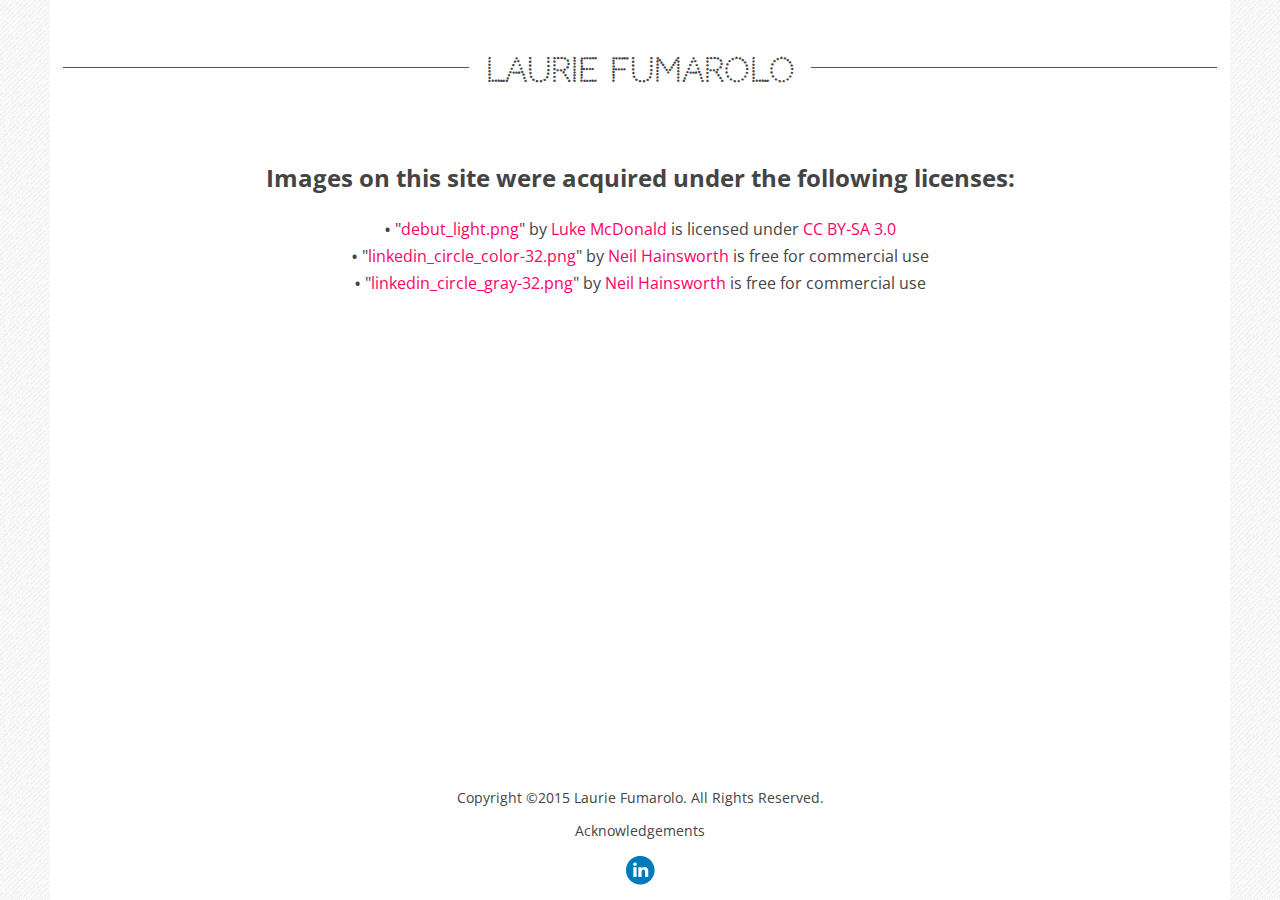
==== publish/acknowledgements.html @ 7a0d5b75 "Adding HTML5 shiv." ====
<!DOCTYPE>
<html lang="en">
<head>
<meta charset="utf-8" />
<!-- Prevents zoomed-out look on mobile devices -->
<meta name="viewport" content="width=device-width, initial-scale=1, maximum-scale=1, user-scalable=0" />

<title>Laurie Fumarolo | Acknowledgements</title>

<link href="http://fonts.googleapis.com/css?family=Open+Sans+Condensed:700,300" rel="stylesheet" type="text/css">
<link href="http://fonts.googleapis.com/css?family=Codystar" rel="stylesheet" type="text/css">
<link href="css/styles.css" rel="stylesheet" type="text/css">

<!--[if lt IE 9]>
<script src="js/html5shiv.min.js"></script>
<![endif]-->
</head>
<body>
<div id="wrapper">
	<header>
		<h1><a href="index.html">Laurie Fumarolo</a></h1>
	</header>
	<div id="content">
		<section>
			<h2>Images on this site were acquired under the following licenses:</h2>
			<ul class="acknowledgementList">
				<li>&quot;<a href="http://www.transparenttextures.com/" target="_blank">debut_light.png</a>&quot; by <a href="http://lukemcdonald.com/" target="_blank">Luke McDonald</a> is licensed under <a href="https://creativecommons.org/licenses/by-sa/3.0/" target="_blank">CC BY-SA 3.0</a></li>
				<li>&quot;<a href="https://www.iconfinder.com/icons/107178/circle_color_linkedin_icon#size=32" target="_blank">linkedin_circle_color-32.png</a>&quot; by <a href="https://www.iconfinder.com/neilorangepeel" target="_blank">Neil Hainsworth</a> is free for commercial use</li>
				<li>&quot;<a href="https://www.iconfinder.com/icons/107149/circle_gray_linkedin_icon#size=32" target="_blank">linkedin_circle_gray-32.png</a>&quot; by <a href="https://www.iconfinder.com/neilorangepeel" target="_blank">Neil Hainsworth</a> is free for commercial use</li>
			</ul>
		</section>
	</div>
	<footer>
		<p>Copyright &copy;2015 Laurie Fumarolo. All Rights Reserved.</p>
		<p><a href="acknowledgements.html">Acknowledgements</a></p>
		<a class="social" href="http://linkedin.com/in/lauriefumarolo" target="_blank"></a>
	</footer>
</div>
</body>
</html>
---- publish/css/styles.css ----
html, body {
	height: 100%;
	margin: 0 25px;
	padding: 0;
	background-image: url('../images/debut-light.png');
	background-repeat: repeat;
	font-family: 'Open Sans Condensed', sans-serif;
	color: #454445; /* Dark gray */
}

a:link, a:visited, a:hover {
	color: #454445; /* Dark gray */
	text-decoration: none;
}

#wrapper {
	display: -webkit-flex;
	display: flex;
	-webkit-flex-direction: column;
	flex-direction: column;
	min-height: 100%;
	background: white;
}

/* Laurie Fumarolo header styles */

header {
	padding: 30px;
}

header h1 {
	display: -webkit-flex;
	display: flex;
	-webkit-flex-direction: row;
	flex-direction: row;
	text-align: center;
	font-family: 'Codystar', cursive;
	white-space: nowrap;
}

/* Horizontal lines */
header h1:before, header h1:after {
	-webkit-flex: 1;
	flex: 1;
	position: relative;
	top: 0.5em;
	content: '';
	border-top: 1px solid #FF0066; /* Hot pink */
}

header h1:before {
	right: 1.5%;
}

header h1:after {
	left: 1.5%;
}

/* Content styles */

#content {
	-webkit-flex: 1;
	flex: 1;
}

/* About me styles */

#about_me p {
	padding: 0 30px;
	text-align: center;
	font-size: 18px;
}

/* Project tile styles */

#projects {
	width: 450px;
	margin: 30px auto;
}

.tile_menu_item {
	display: inline-block;
	position: relative;
	margin: 15px;
	padding: 10px;
}

.tile_menu_item a {
	display: inline-block;
}

.tile_menu_item img {
	width: 400px;
	height: 400px;
}

.tile_menu_item h2 {
	margin: 0;
	padding: 0;
	text-align: center;
}

/* Pink corners */

.top, .bottom {
	position: absolute;
	width: 15px;
	height: 15px;
}

.top {
	top: 0;
	border-top: 3px solid #FF0066; /* Hot pink */
}

.bottom {
	bottom: 0;
	border-bottom: 3px solid #FF0066; /* Hot pink */
}

.left {
	left: 0;
	border-left: 3px solid #FF0066; /* Hot pink */
}

.right {
	right: 0;
	border-right: 3px solid #FF0066; /* Hot pink */
}

/* Acknowledgements page styles */

section {
	text-align: center;
}

.acknowledgementList {
	padding-left: 30px;
	padding-right: 30px;
}

.acknowledgementList li {
	list-style: none;
}

.acknowledgementList li:before {
	position: relative;
	padding-right: .25em;
	top: .1em;
	font-size: 1.2em;
	content: '\2022'; /* /2022 is the numerical unicode for &bull; */
	color: #454445; /* Dark gray */
}

.acknowledgementList a:link, .acknowledgementList a:visited, .acknowledgementList a:hover {
	color: #FF0066; /* Hot pink */
}

.acknowledgementList a:hover {
	text-decoration: underline;
}

/* Footer styles */

footer {
	padding: 0 30px 14px 30px;
	text-align: center;
	font-size: 14px;
}

footer a:hover {
	text-decoration: underline;
}

/* LinkedIn button styles */

.social {
	display: block;
	width: 32px;
	height: 32px;
	margin: auto;
	background-image: url('../images/linkedin_circle_color-32.png');
	background-repeat: no-repeat;
}

.social:hover {
	background-image: url('../images/linkedin_circle_gray-32.png');
}

/* Media query */

@media only screen and (max-width: 855px),
only screen and (max-device-width: 1024px) {
	html, body {
		margin: 0 16px;
	}

	/* Pink horizontal lines go above and below */
	header h1 {
		display: block;
		padding-top: 10px;
		padding-bottom: 10px;
		font-size: 20px;
		border-top: 1px solid #FF0066; /* Hot pink */
		border-bottom: 1px solid #FF0066; /* Hot pink */
	}

	#about_me p {
		font-size: 15px;
	}

	#projects {
		width: 260px;
	}

	.tile_menu_item {
		margin: auto;
	}

	.tile_menu_item img {
		width: 240px;
		height: 240px;
	}

	.tile_menu_item h2 {
		font-size: 18px;
	}
}
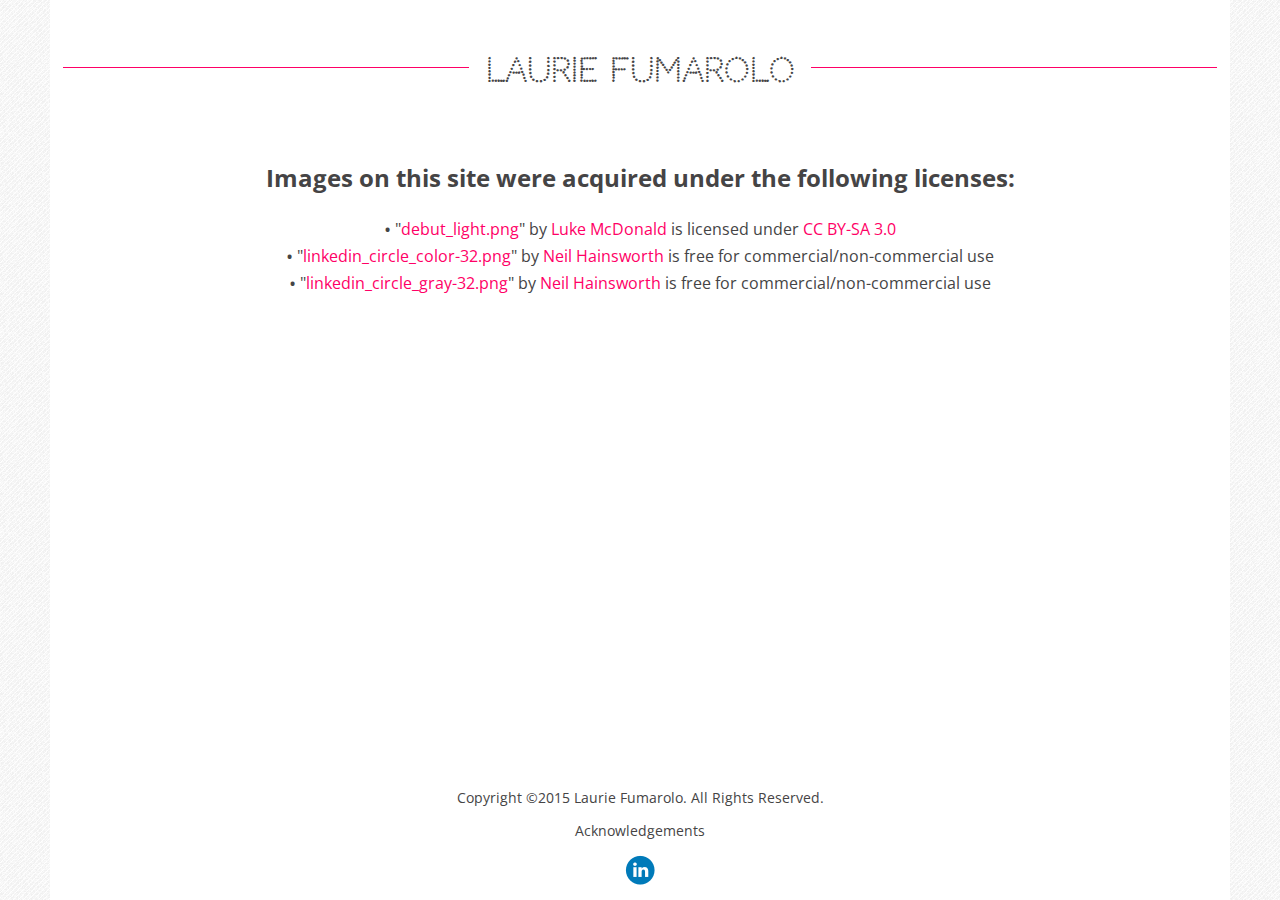
==== commit af93c5e7: "Commercial/non-commercial use for LinkedIn icons." ====
--- a/publish/acknowledgements.html
+++ b/publish/acknowledgements.html
@@ -25,8 +25,8 @@
 			<h2>Images on this site were acquired under the following licenses:</h2>
 			<ul class="acknowledgementList">
 				<li>&quot;<a href="http://www.transparenttextures.com/" target="_blank">debut_light.png</a>&quot; by <a href="http://lukemcdonald.com/" target="_blank">Luke McDonald</a> is licensed under <a href="https://creativecommons.org/licenses/by-sa/3.0/" target="_blank">CC BY-SA 3.0</a></li>
-				<li>&quot;<a href="https://www.iconfinder.com/icons/107178/circle_color_linkedin_icon#size=32" target="_blank">linkedin_circle_color-32.png</a>&quot; by <a href="https://www.iconfinder.com/neilorangepeel" target="_blank">Neil Hainsworth</a> is free for commercial use</li>
-				<li>&quot;<a href="https://www.iconfinder.com/icons/107149/circle_gray_linkedin_icon#size=32" target="_blank">linkedin_circle_gray-32.png</a>&quot; by <a href="https://www.iconfinder.com/neilorangepeel" target="_blank">Neil Hainsworth</a> is free for commercial use</li>
+				<li>&quot;<a href="https://www.iconfinder.com/icons/107178/circle_color_linkedin_icon#size=32" target="_blank">linkedin_circle_color-32.png</a>&quot; by <a href="https://www.iconfinder.com/neilorangepeel" target="_blank">Neil Hainsworth</a> is free for commercial/non-commercial use</li>
+				<li>&quot;<a href="https://www.iconfinder.com/icons/107149/circle_gray_linkedin_icon#size=32" target="_blank">linkedin_circle_gray-32.png</a>&quot; by <a href="https://www.iconfinder.com/neilorangepeel" target="_blank">Neil Hainsworth</a> is free for commercial/non-commercial use</li>
 			</ul>
 		</section>
 	</div>
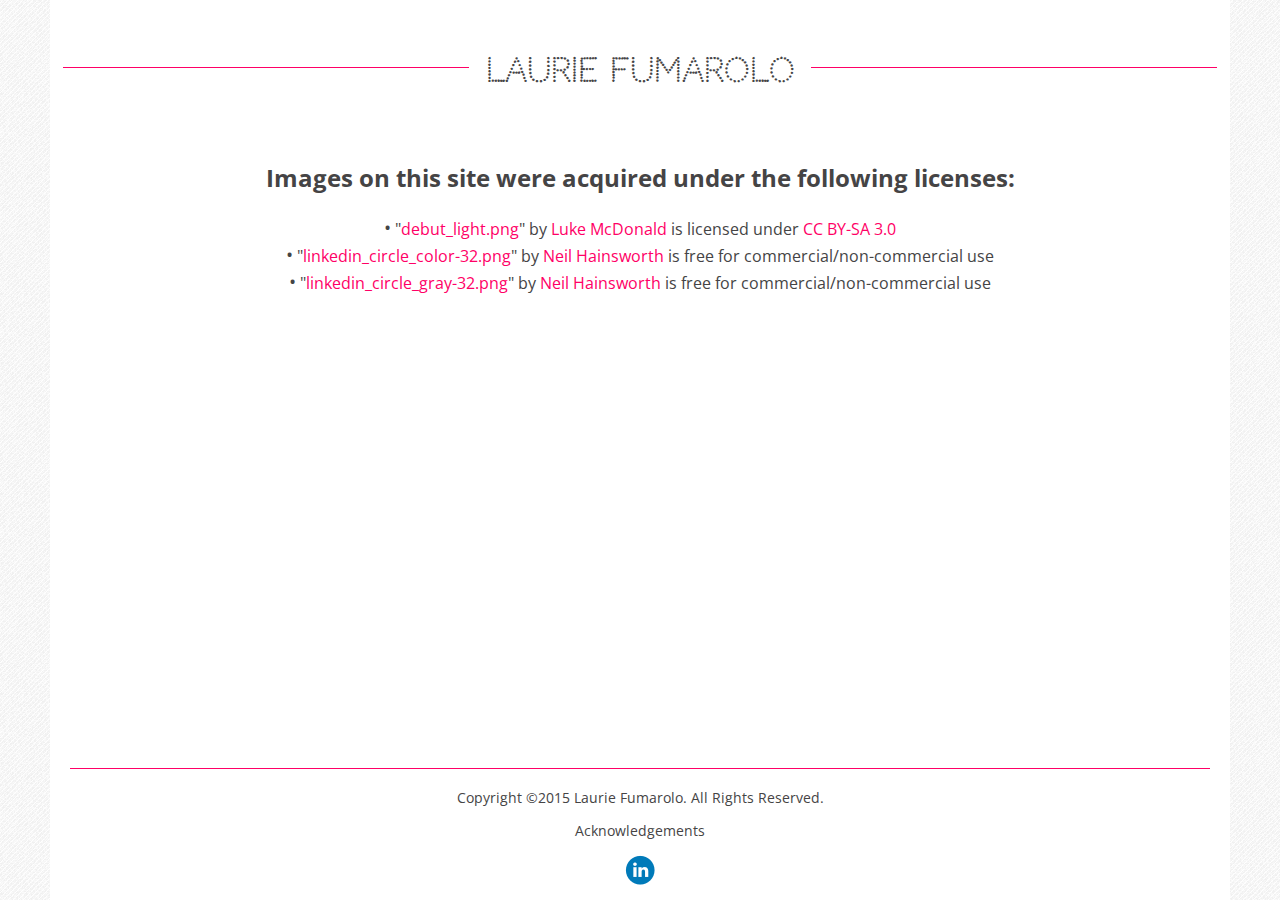
==== commit 3c564cda: "Add hr tag to acknowledgements page." ====
--- a/publish/acknowledgements.html
+++ b/publish/acknowledgements.html
@@ -30,6 +30,7 @@
 			</ul>
 		</section>
 	</div>
+	<hr />
 	<footer>
 		<p>Copyright &copy;2015 Laurie Fumarolo. All Rights Reserved.</p>
 		<p><a href="acknowledgements.html">Acknowledgements</a></p>
--- a/publish/css/styles.css
+++ b/publish/css/styles.css
@@ -28,18 +28,19 @@
 	padding: 30px;
 }
 
-header h1 {
+header h1, #projects h2 {
 	display: -webkit-flex;
 	display: flex;
 	-webkit-flex-direction: row;
 	flex-direction: row;
 	text-align: center;
-	font-family: 'Codystar', cursive;
+	font-family: 'Codystar', sans-serif;
 	white-space: nowrap;
 }
 
 /* Horizontal lines */
-header h1:before, header h1:after {
+header h1:before, header h1:after,
+#projects h2:before, #projects h2:after {
 	-webkit-flex: 1;
 	flex: 1;
 	position: relative;
@@ -48,11 +49,11 @@
 	border-top: 1px solid #FF0066; /* Hot pink */
 }
 
-header h1:before {
+header h1:before, #projects h2:before {
 	right: 1.5%;
 }
 
-header h1:after {
+header h1:after, #projects h2:after {
 	left: 1.5%;
 }
 
@@ -74,8 +75,12 @@
 /* Project tile styles */
 
 #projects {
-	width: 450px;
 	margin: 30px auto;
+}
+
+#projects h2 {
+	width: 300px;
+	margin: 50px auto 30px auto;
 }
 
 .tile_menu_item {
@@ -91,13 +96,14 @@
 
 .tile_menu_item img {
 	width: 400px;
-	height: 400px;
-}
-
-.tile_menu_item h2 {
+}
+
+.tile_menu_item p {
 	margin: 0;
 	padding: 0;
 	text-align: center;
+	font-size: 22px;
+	font-weight: bold;
 }
 
 /* Pink corners */
@@ -144,12 +150,10 @@
 }
 
 .acknowledgementList li:before {
-	position: relative;
 	padding-right: .25em;
 	top: .1em;
 	font-size: 1.2em;
 	content: '\2022'; /* /2022 is the numerical unicode for &bull; */
-	color: #454445; /* Dark gray */
 }
 
 .acknowledgementList a:link, .acknowledgementList a:visited, .acknowledgementList a:hover {
@@ -160,7 +164,42 @@
 	text-decoration: underline;
 }
 
+/* Project pages */
+
+.project_img {
+	float: left;
+	margin: 30px 40px 30px 50px;
+}
+
+.project_img img {
+	width: 400px;
+}
+
+.project_info {
+	margin: 30px 40px 30px 0;
+}
+
+.project_info p {
+	font-size: 20px;
+}
+
+.project_link {
+	font-size: 22px;
+	font-weight: bold;
+}
+
+.project_link:hover {
+	text-decoration: underline;
+}
+
 /* Footer styles */
+
+hr {
+	border: 0;
+	height: 1px;
+	margin: 50px 20px 5px 20px;
+	background: #FF0066; /* Hot pink */
+}
 
 footer {
 	padding: 0 30px 14px 30px;
@@ -196,6 +235,10 @@
 	}
 
 	/* Pink horizontal lines go above and below */
+	header {
+		padding: 20px;
+	}
+
 	header h1 {
 		display: block;
 		padding-top: 10px;
@@ -205,6 +248,10 @@
 		border-bottom: 1px solid #FF0066; /* Hot pink */
 	}
 
+	header h1:before, header h1:after {
+		content: none;
+	}
+
 	#about_me p {
 		font-size: 15px;
 	}
@@ -213,16 +260,48 @@
 		width: 260px;
 	}
 
+	#projects h2 {
+		width: 200px;
+		font-size: 20px;
+	}
+
 	.tile_menu_item {
 		margin: auto;
 	}
 
 	.tile_menu_item img {
-		width: 240px;
-		height: 240px;
+		width: 230px;
 	}
 
 	.tile_menu_item h2 {
 		font-size: 18px;
 	}
-}
+
+	.project_img {
+		float: none;
+		margin-left: 0;
+		margin-right: 0;
+		text-align: center;
+	}
+
+	.project_img img {
+		width: 230px;
+	}
+
+	.project_info {
+		margin-left: 40px;
+		text-align: center;
+	}
+
+	.project_info h1 {
+		font-size: 22px;
+	}
+
+	.project_info p {
+		font-size: 16px;
+	}
+
+	.project_link {
+		font-size: 18px;
+	}
+}
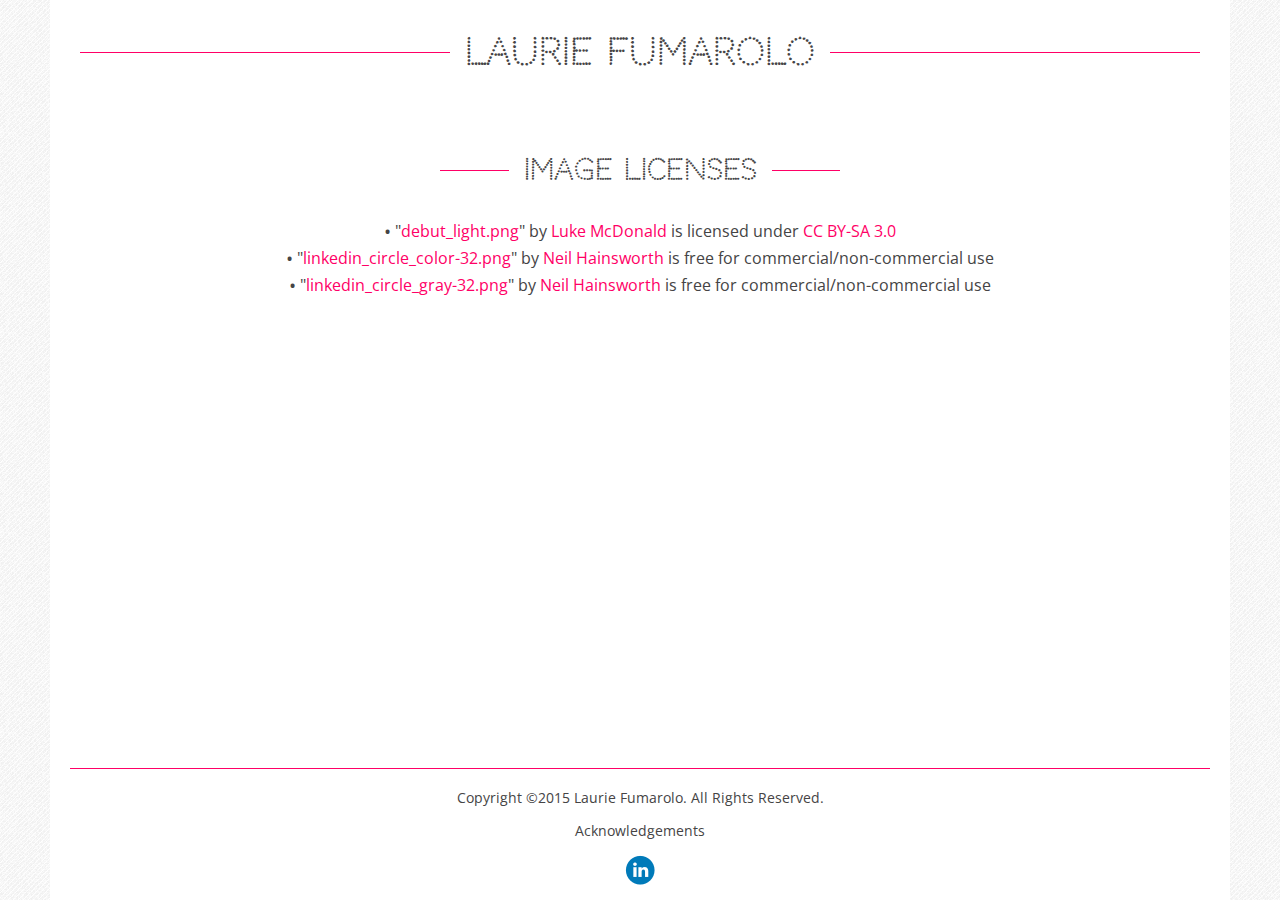
==== commit cb0ac3db: "Cross-browser solution for headings." ====
--- a/publish/acknowledgements.html
+++ b/publish/acknowledgements.html
@@ -18,11 +18,16 @@
 <body>
 <div id="wrapper">
 	<header>
-		<h1><a href="index.html">Laurie Fumarolo</a></h1>
+		<div class="strike">
+			<span class="siteHeader"><a href="index.html">Laurie Fumarolo</a></span>
+		</div>
 	</header>
 	<div id="content">
 		<section>
-			<h2>Images on this site were acquired under the following licenses:</h2>
+			<div class="strike strike_section">
+				<span class="sectionHeader">Image Licenses</span>
+			</div>
+
 			<ul class="acknowledgementList">
 				<li>&quot;<a href="http://www.transparenttextures.com/" target="_blank">debut_light.png</a>&quot; by <a href="http://lukemcdonald.com/" target="_blank">Luke McDonald</a> is licensed under <a href="https://creativecommons.org/licenses/by-sa/3.0/" target="_blank">CC BY-SA 3.0</a></li>
 				<li>&quot;<a href="https://www.iconfinder.com/icons/107178/circle_color_linkedin_icon#size=32" target="_blank">linkedin_circle_color-32.png</a>&quot; by <a href="https://www.iconfinder.com/neilorangepeel" target="_blank">Neil Hainsworth</a> is free for commercial/non-commercial use</li>
--- a/publish/css/styles.css
+++ b/publish/css/styles.css
@@ -28,33 +28,52 @@
 	padding: 30px;
 }
 
-header h1, #projects h2 {
-	display: -webkit-flex;
-	display: flex;
-	-webkit-flex-direction: row;
-	flex-direction: row;
-	text-align: center;
+.strike {
+	display: block;
+	text-align: center;
+	overflow: hidden;
+	white-space: nowrap;
+}
+
+.strike > span {
+	display: inline-block;
+	position: relative;
+}
+
+.strike > span:before, .strike > span:after {
+	position: absolute;
+	width: 10000px; /* In IE, 100% isn't actually 100% */
+	height: 1px;
+	top: 50%;
+	content: '';
+	background: #FF0066; /* Hot pink */
+}
+
+.strike > span:before {
+	right: 100%;
+	margin-right: 15px;
+}
+
+.strike > span:after {
+	left: 100%;
+	margin-left: 15px;
+}
+
+.siteHeader, .sectionHeader {
 	font-family: 'Codystar', sans-serif;
-	white-space: nowrap;
-}
-
-/* Horizontal lines */
-header h1:before, header h1:after,
-#projects h2:before, #projects h2:after {
-	-webkit-flex: 1;
-	flex: 1;
-	position: relative;
-	top: 0.5em;
-	content: '';
-	border-top: 1px solid #FF0066; /* Hot pink */
-}
-
-header h1:before, #projects h2:before {
-	right: 1.5%;
-}
-
-header h1:after, #projects h2:after {
-	left: 1.5%;
+	font-size: 36px;
+	font-weight: bold;
+}
+
+/* Section header styles */
+
+.strike_section {
+	max-width: 400px;
+	margin: 50px auto 30px auto;
+}
+
+.sectionHeader {
+	font-size: 28px;
 }
 
 /* Content styles */
@@ -76,11 +95,6 @@
 
 #projects {
 	margin: 30px auto;
-}
-
-#projects h2 {
-	width: 300px;
-	margin: 50px auto 30px auto;
 }
 
 .tile_menu_item {
@@ -150,6 +164,7 @@
 }
 
 .acknowledgementList li:before {
+	position: relative;
 	padding-right: .25em;
 	top: .1em;
 	font-size: 1.2em;
@@ -226,7 +241,14 @@
 	background-image: url('../images/linkedin_circle_gray-32.png');
 }
 
-/* Media query */
+/* Media queries */
+
+/* IE doesn't actually support the CSS flexbox model so use different styling here */
+@media all and (-ms-high-contrast: none), (-ms-high-contrast: active) {
+	#content {
+		flex: 1 0 auto;
+	}
+}
 
 @media only screen and (max-width: 855px),
 only screen and (max-device-width: 1024px) {
@@ -239,7 +261,7 @@
 		padding: 20px;
 	}
 
-	header h1 {
+	header .strike {
 		display: block;
 		padding-top: 10px;
 		padding-bottom: 10px;
@@ -248,8 +270,16 @@
 		border-bottom: 1px solid #FF0066; /* Hot pink */
 	}
 
-	header h1:before, header h1:after {
+	header .strike > span:before, header .strike > span:after {
 		content: none;
+	}
+
+	.siteHeader, .sectionHeader {
+		font-size: 18px;
+	}
+
+	.strike_section {
+		max-width: 200px;
 	}
 
 	#about_me p {
@@ -258,11 +288,6 @@
 
 	#projects {
 		width: 260px;
-	}
-
-	#projects h2 {
-		width: 200px;
-		font-size: 20px;
 	}
 
 	.tile_menu_item {
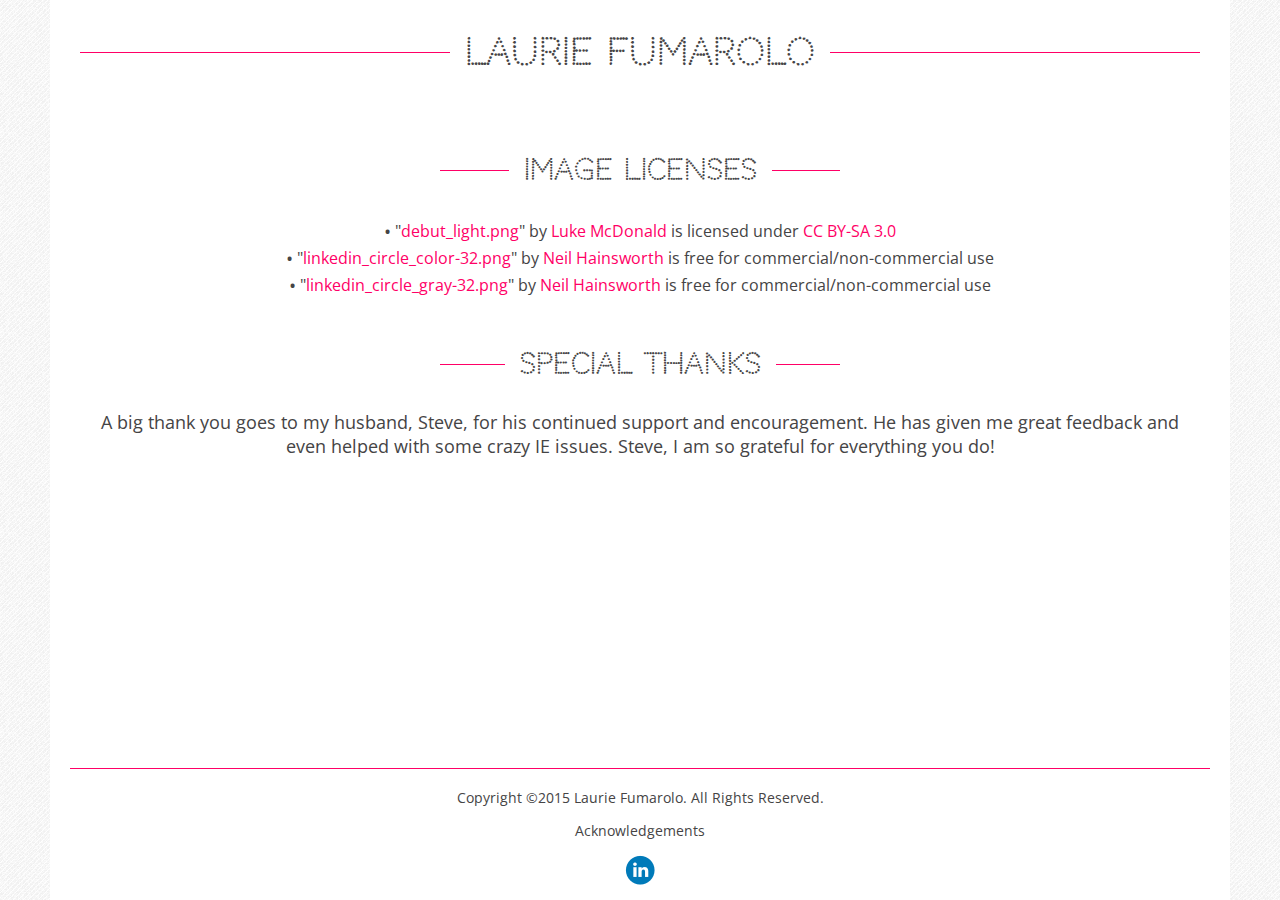
==== commit 44fba186: "Adding special thanks section." ====
--- a/publish/acknowledgements.html
+++ b/publish/acknowledgements.html
@@ -34,6 +34,13 @@
 				<li>&quot;<a href="https://www.iconfinder.com/icons/107149/circle_gray_linkedin_icon#size=32" target="_blank">linkedin_circle_gray-32.png</a>&quot; by <a href="https://www.iconfinder.com/neilorangepeel" target="_blank">Neil Hainsworth</a> is free for commercial/non-commercial use</li>
 			</ul>
 		</section>
+		<section id="special_thanks">
+			<div class="strike strike_section">
+				<span class="sectionHeader">Special Thanks</span>
+			</div>
+
+			<p>A big thank you goes to my husband, Steve, for his continued support and encouragement. He has given me great feedback and even helped with some crazy IE issues. Steve, I am so grateful for everything you do!</p>
+		</section>
 	</div>
 	<hr />
 	<footer>
--- a/publish/css/styles.css
+++ b/publish/css/styles.css
@@ -83,9 +83,9 @@
 	flex: 1;
 }
 
-/* About me styles */
-
-#about_me p {
+/* Paragraph styles */
+
+#about_me p, #special_thanks p {
 	padding: 0 30px;
 	text-align: center;
 	font-size: 18px;
@@ -282,7 +282,7 @@
 		max-width: 200px;
 	}
 
-	#about_me p {
+	#about_me p, #special_thanks p {
 		font-size: 15px;
 	}
 
